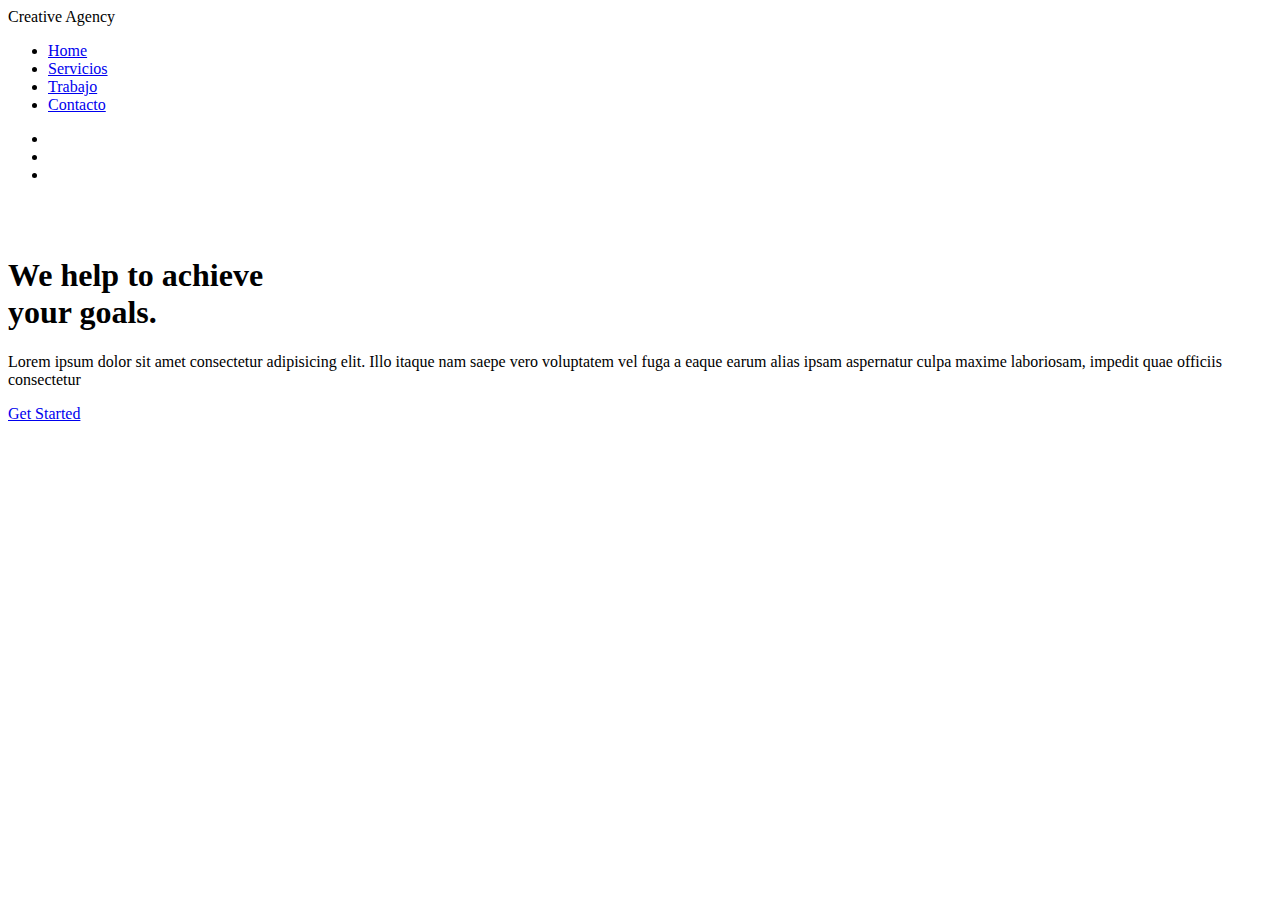
==== index.html @ 27c5da62 "Update index.html" ====
<!DOCTYPE html>
<html lang="en">
  <head>
    <meta charset="UTF-8" />
    <meta http-equiv="X-UA-Compatible" content="IE=edge" />
    <meta name="viewport" content="width=device-width, initial-scale=1.0" />
    <link rel="stylesheet" href="css/style.css" />
    <title>Gonzalo Storni</title>
  </head>
  <body>
    <header>
      <div class="logo">Creative Agency</div>
      <div class="toggle"></div>
      <div class="navigation">
        <ul>
          <li><a href="index.html">Home</a></li>
          <li><a href="services.html">Servicios</a></li>
          <li><a href="work.html">Trabajo</a></li>
          <li><a href="contact.html">Contacto</a></li>
        </ul>
        <div class="social-bar">
          <ul>
            <li>
              <a href="https://facebook.com">
                <img src="images/facebook.png" target="_blank" alt="" />
              </a>
            </li>
            <li>
              <a href="https://twitter.com">
                <img src="images/twitter.png" target="_blank" alt="" />
              </a>
            </li>
            <li>
              <a href="https://instagram.com">
                <img src="images/instagram.png" target="_blank" alt="" />
              </a>
            </li>
          </ul>
          <a href="mailto:gonzalo@storni.ar" class="email-icon">
            <img src="images/email.png" alt="" />
          </a>
        </div>
      </div>
    </header>

    <section class="home">
      <img src="images/home-img.jpg" class="home-img" alt="" />
      <div class="home-content">
        <h1>
          We help to achieve <br />
          your goals.
        </h1>
        <p>
          Lorem ipsum dolor sit amet consectetur adipisicing elit. Illo itaque
          nam saepe vero voluptatem vel fuga a eaque earum alias ipsam
          aspernatur culpa maxime laboriosam, impedit quae officiis consectetur
        </p>
        <a href="contact.html" class="btn">Get Started</a>
      </div>
    </section>

    <script src="js/script.js"></script>
  </body>
</html>
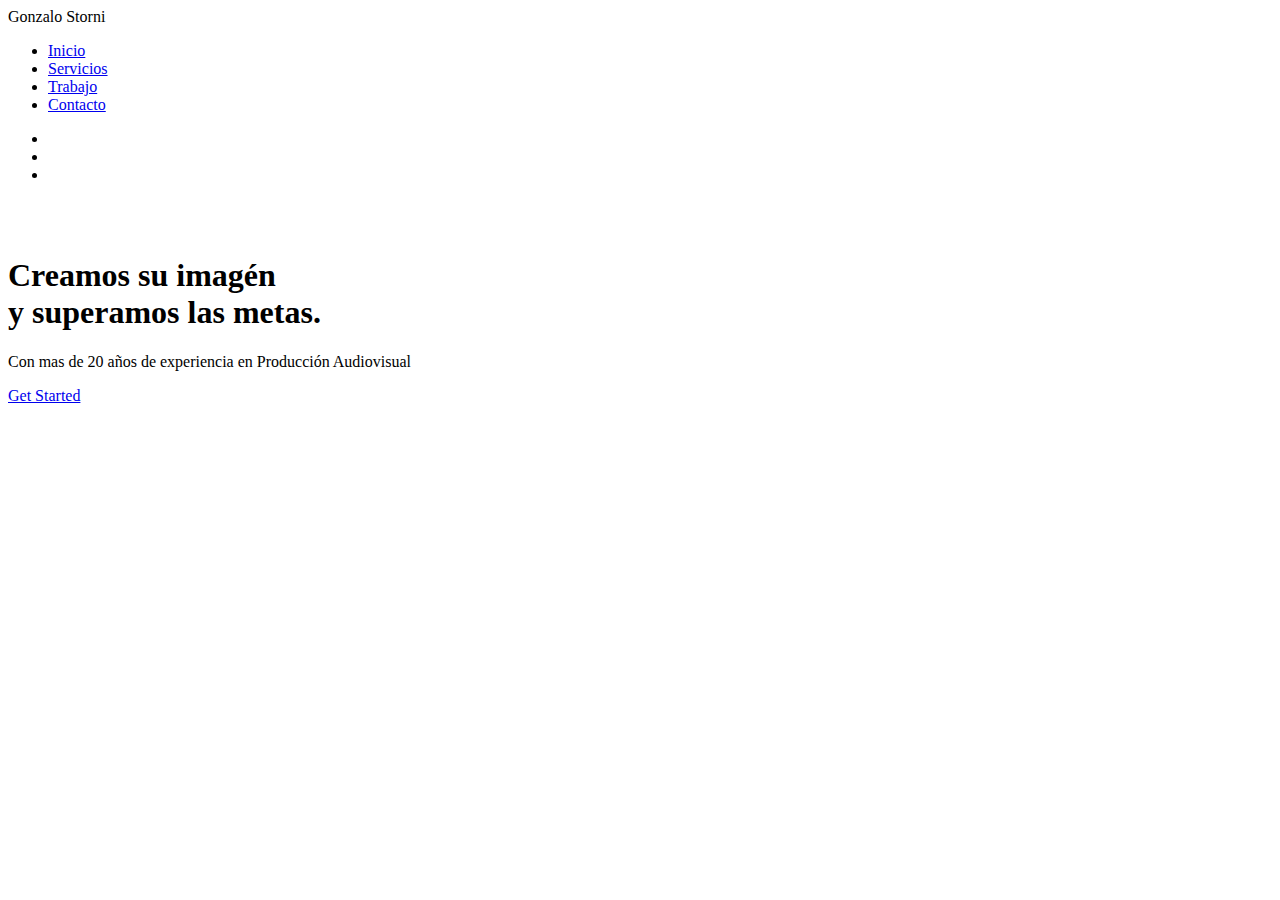
==== commit eb05a29b: "Update index.html" ====
--- a/index.html
+++ b/index.html
@@ -9,11 +9,11 @@
   </head>
   <body>
     <header>
-      <div class="logo">Creative Agency</div>
+      <div class="logo">Gonzalo Storni</div>
       <div class="toggle"></div>
       <div class="navigation">
         <ul>
-          <li><a href="index.html">Home</a></li>
+          <li><a href="index.html">Inicio</a></li>
           <li><a href="services.html">Servicios</a></li>
           <li><a href="work.html">Trabajo</a></li>
           <li><a href="contact.html">Contacto</a></li>
@@ -47,13 +47,11 @@
       <img src="images/home-img.jpg" class="home-img" alt="" />
       <div class="home-content">
         <h1>
-          We help to achieve <br />
-          your goals.
+          Creamos su imagén<br />
+          y superamos las metas.
         </h1>
         <p>
-          Lorem ipsum dolor sit amet consectetur adipisicing elit. Illo itaque
-          nam saepe vero voluptatem vel fuga a eaque earum alias ipsam
-          aspernatur culpa maxime laboriosam, impedit quae officiis consectetur
+          Con mas de 20 años de experiencia en Producción Audiovisual
         </p>
         <a href="contact.html" class="btn">Get Started</a>
       </div>
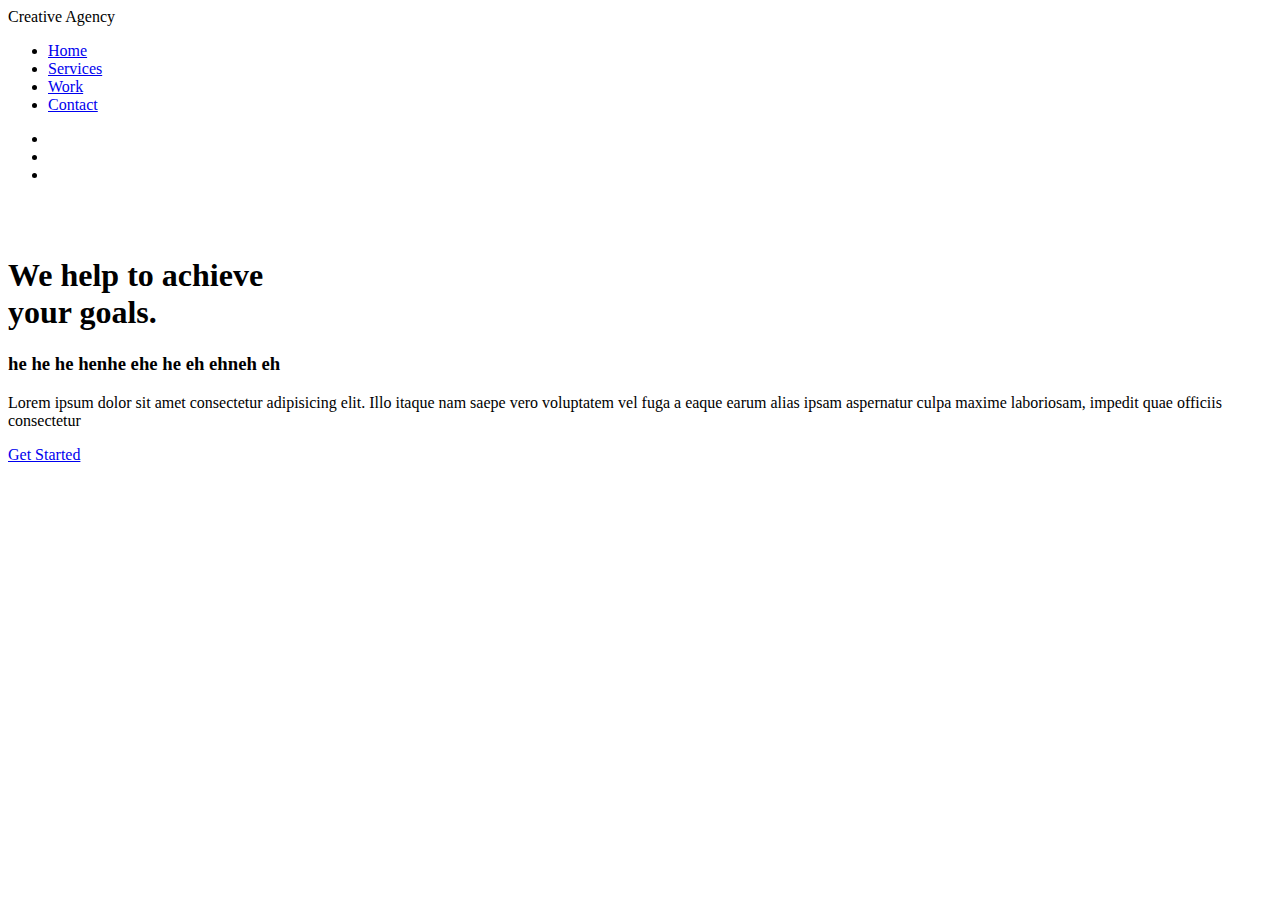
==== commit fff9d7e0: "index just edited" ====
--- a/index.html
+++ b/index.html
@@ -5,18 +5,18 @@
     <meta http-equiv="X-UA-Compatible" content="IE=edge" />
     <meta name="viewport" content="width=device-width, initial-scale=1.0" />
     <link rel="stylesheet" href="css/style.css" />
-    <title>Gonzalo Storni</title>
+    <title>Creative Agency</title>
   </head>
   <body>
     <header>
-      <div class="logo">Gonzalo Storni</div>
+      <div class="logo">Creative Agency</div>
       <div class="toggle"></div>
       <div class="navigation">
         <ul>
-          <li><a href="index.html">Inicio</a></li>
-          <li><a href="services.html">Servicios</a></li>
-          <li><a href="work.html">Trabajo</a></li>
-          <li><a href="contact.html">Contacto</a></li>
+          <li><a href="index.html">Home</a></li>
+          <li><a href="services.html">Services</a></li>
+          <li><a href="work.html">Work</a></li>
+          <li><a href="contact.html">Contact</a></li>
         </ul>
         <div class="social-bar">
           <ul>
@@ -36,7 +36,7 @@
               </a>
             </li>
           </ul>
-          <a href="mailto:gonzalo@storni.ar" class="email-icon">
+          <a href="mailto:you@email.com" class="email-icon">
             <img src="images/email.png" alt="" />
           </a>
         </div>
@@ -47,11 +47,16 @@
       <img src="images/home-img.jpg" class="home-img" alt="" />
       <div class="home-content">
         <h1>
-          Creamos su imagén<br />
-          y superamos las metas.
+          We help to achieve <br />
+          your goals.
         </h1>
+        <h3>
+          he he he henhe ehe he eh ehneh eh
+        </h3>
         <p>
-          Con mas de 20 años de experiencia en Producción Audiovisual
+          Lorem ipsum dolor sit amet consectetur adipisicing elit. Illo itaque
+          nam saepe vero voluptatem vel fuga a eaque earum alias ipsam
+          aspernatur culpa maxime laboriosam, impedit quae officiis consectetur
         </p>
         <a href="contact.html" class="btn">Get Started</a>
       </div>
